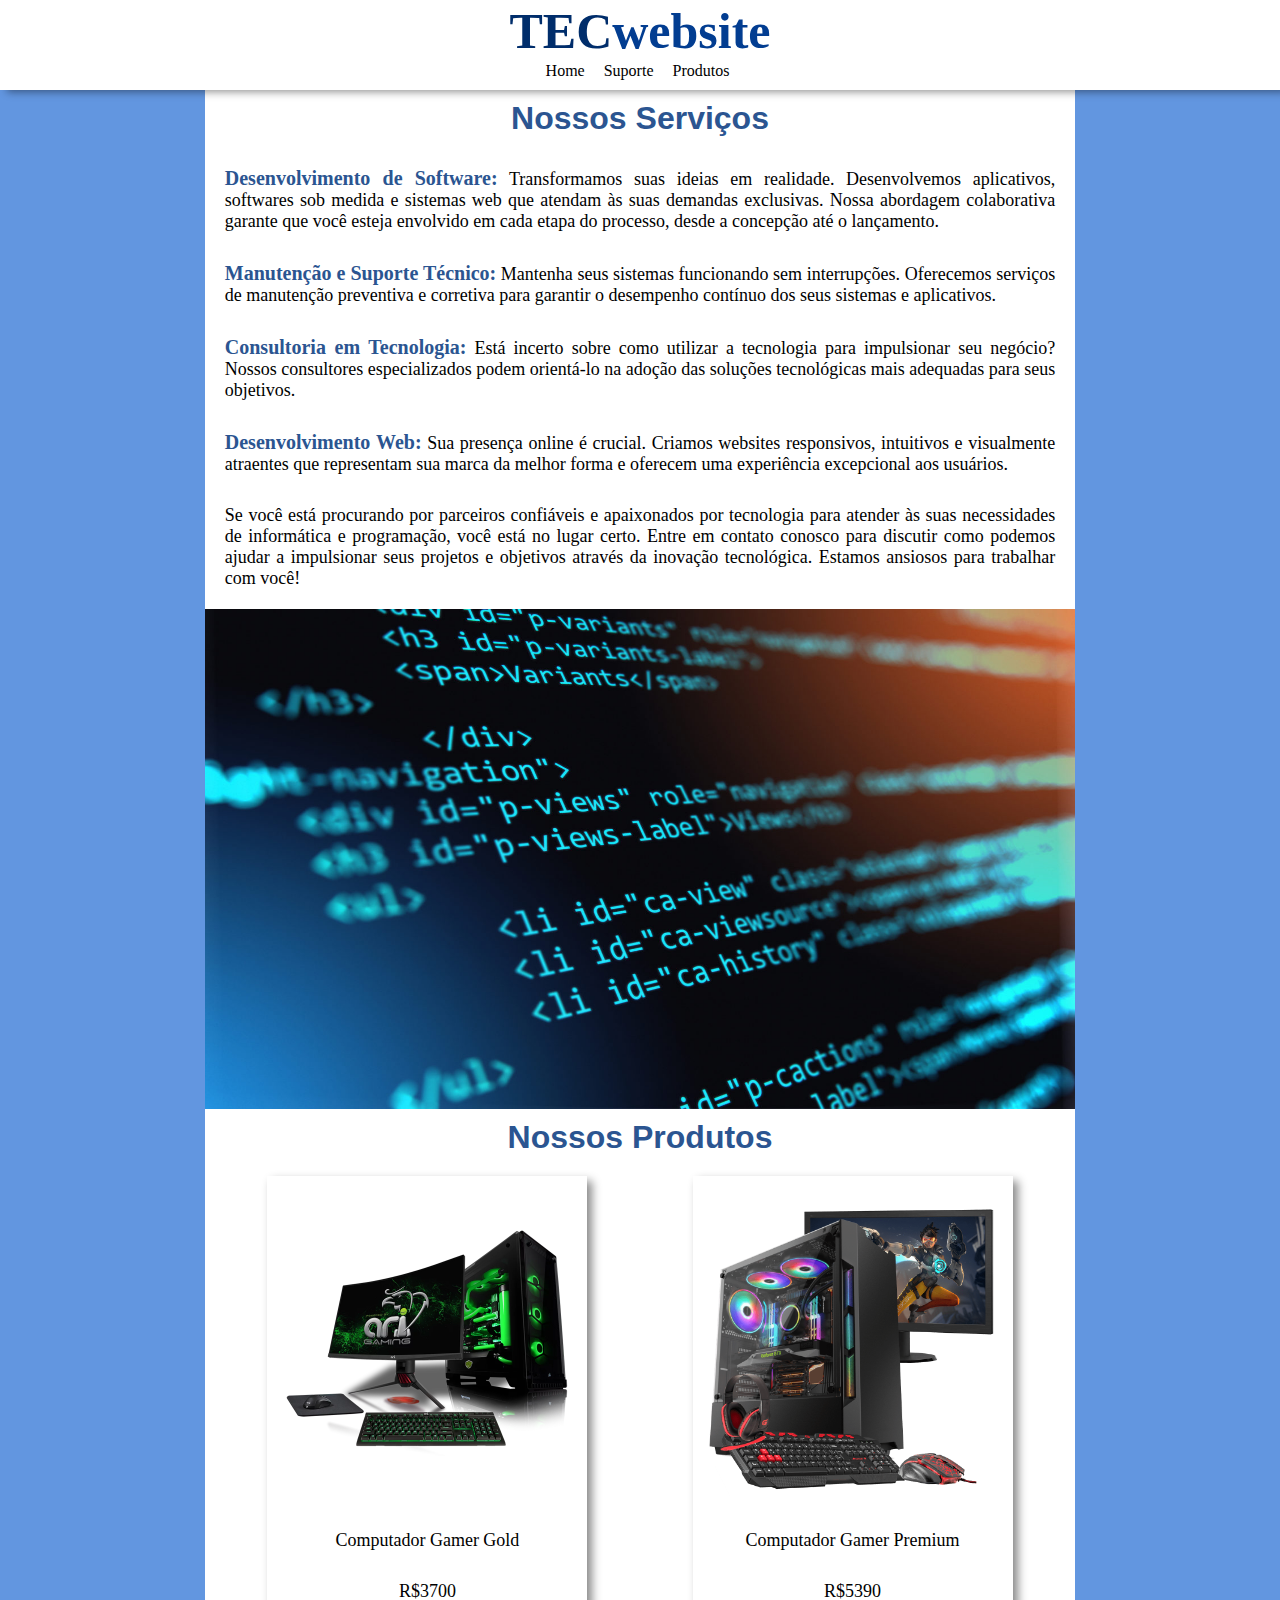
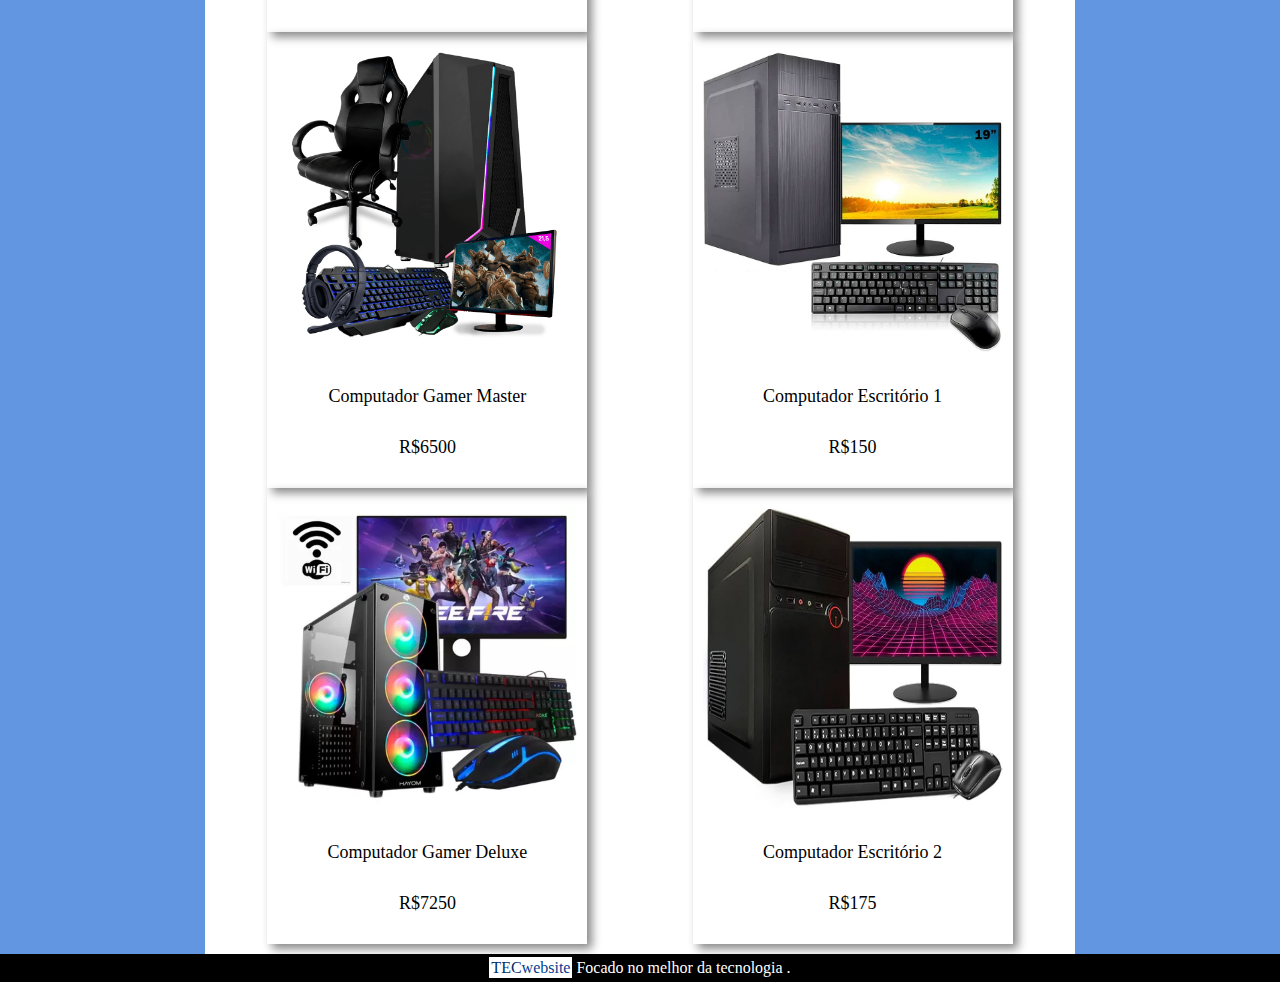
==== vitor/index.html @ a5ea2f83 "new" ====
<!DOCTYPE html>
<html lang="pt-br">
<head>
    <meta charset="UTF-8">
    <meta http-equiv="X-UA-Compatible" content="IE=edge">
    <meta name="viewport" content="width=device-width, initial-scale=1.0">
    <title> TECwebsite </title>
    <link rel="stylesheet" href="estilo.css">
    <link rel="stylesheet" href="media-query.css">
    <link rel="shortcut icon" href="imagens/favicon/favicon.ico" type="image/x-icon">
    
</head>
<body>
    <header>
        
        <h1 id="logo">
        <a id="logo" href="index.html"><spam>TEC</spam>website</a>
        </h1>
        
        <nav>
            <a href="#">Home</a>
            <a href="#">Suporte</a>
            <a href="#">Produtos</a>
        </nav>
    </header>
    <main>
        <h1>Nossos Serviços</h1>
        <p> <strong id="st">Desenvolvimento de Software:</strong> Transformamos suas ideias em realidade. Desenvolvemos aplicativos, softwares sob medida e sistemas web que atendam às suas demandas exclusivas. Nossa abordagem colaborativa garante que você esteja envolvido em cada etapa do processo, desde a concepção até o lançamento. </p>

            <p> <strong id="st">Manutenção e Suporte Técnico:</strong> Mantenha seus sistemas funcionando sem interrupções. Oferecemos serviços de manutenção preventiva e corretiva para garantir o desempenho contínuo dos seus sistemas e aplicativos.
            </p>
           <p> <strong id="st">Consultoria em Tecnologia:</strong> Está incerto sobre como utilizar a tecnologia para impulsionar seu negócio? Nossos consultores especializados podem orientá-lo na adoção das soluções tecnológicas mais adequadas para seus objetivos.
            </p>
            <p> <strong id="st">Desenvolvimento Web:</strong> Sua presença online é crucial. Criamos websites responsivos, intuitivos e visualmente atraentes que representam sua marca da melhor forma e oferecem uma experiência excepcional aos usuários.  </p>
            <p>Se você está procurando por parceiros confiáveis  ​e apaixonados por tecnologia para atender às suas necessidades de informática e programação, você está no lugar certo. Entre em contato conosco para discutir como podemos ajudar a impulsionar seus projetos e objetivos através da inovação tecnológica. Estamos ansiosos para trabalhar com você!</p>

       <img id="img-nh" src="imagens/Programming-Language.png" alt="">

       <h1>Nossos Produtos</h1>
       <div id="container">
            <div id="container-pc">
            <img id="img-pdt" src="imagens/PC-GAMER.webp" alt="">
           <p>Computador Gamer Gold</p>
           <p> R$3700</p>
            </div>

           <div id="container-pc"><img id="img-pdt"src="imagens/pc-compiuter.png">
            <p>Computador Gamer Premium</p>
            <p> R$5390</p>
           </div>
           <div id="container-pc"><img id="img-pdt"src="imagens/1.png" alt="">
            <p>Computador Gamer Master</p>
            <p> R$6500</p>
           </div>
            
           <div id="container-pc">
            <img id="img-pdt" src="imagens/pc-basic.jpg" alt="">
            <p>Computador Escritório 1</p>
            <p> R$150</p>
           </div>
           <div id="container-pc">
            <img id="img-pdt" src="imagens/pc-deluxe.webp" alt="">
            <p>Computador Gamer Deluxe</p>
            <p> R$7250</p>
           </div>
           <div id="container-pc">
            <img id="img-pdt" src="imagens/pczin.jpg" alt="">
            <p>Computador Escritório 2</p>
            <p> R$175</p>
           </div>
        </div>
    </main>
    <footer>

        <p> <a id="logo" href="index.html"><spam>TEC</spam>website</a> 
     Focado no melhor da tecnologia .</p>
    </footer>
</body>
</html>
---- vitor/estilo.css ----
@charset "UTF-8";

/* PALETA DE CORES
   
    cor base: #00337A
    h1 color: #2B5591
    div color: #7DA0D0
    text p color: #3C76C7
   
    */

    *{
        margin: 0px;
        padding: 0px;
        font-family: Georgia, 'Times New Roman', Times, serif;
    }
    body{
        background-color: #0055cc9d;
    }

    header{
        position: relative;
        background-color: white;
        box-shadow: 7px 2px 8px rgba(0, 0, 0, 0.425);
    }
    header h1{
        font-size: 50px;
        padding: 10px;
    
    }
    #logo{
        background-color: white;
        padding: 2px;
        text-align: center;
        color: #023d91 ;
    }
    #logo>spam {
        color: #002d6b;
    }
    nav{
        text-align: center;
        padding-bottom: 10px;
    }
    nav a{
        display: inline;
        margin: 5px 10px 8px 5px ;
        color: black;
    }

    a{
        text-decoration: none;
        color: white;
    }

    main{
        margin-left: 10%;
        margin-right: 10%;
        background-color: white;
    }
    main h1{
        font-family: Arial, Helvetica, sans-serif;
        text-align: center;
        color: #2B5591;
        padding: 10px;

    }
    main p{
        text-align: justify;
        font-size: large;
        margin: 10px;
        padding: 10px ;
    }
    #st{
        color: #2B5591;
        font-size: 20px;
    }

    main #img-nh{
        display: flex;
        margin: auto;
        height: 500px;
        width: 100%;
    }
    #container{
        margin: auto;
        padding: 10px;
    }
    
    #container-pc {
        padding: 10px 0px 10px 0px;
        box-shadow: 5px 5px 9px rgba(0, 0, 0, 0.466);
        text-align: center;
        display: block;
        margin: 10px;
        cursor: pointer;
    }
    #container-pc:hover{
        transition: 0.3s;
        opacity: 0.8;
    }
    #container-pc p{
        text-align: center;
    }
    #img-pdt{
        display: inline;
        text-align: center;
        margin: auto;
        padding-left: 5%;
        height: 300px;
        width: 300px;

    }
    footer{
        text-align: center;
        padding: 5px;
        background-color: rgb(0, 0, 0);
        color: white;
    }
---- vitor/media-query.css ----
@charset "UTF-8";

@media screen and (min-width:1260px){
    main{
        margin-left: 16%;
        margin-right: 16%;
    }
    #container{
        display: flex ;
        flex-flow: row wrap;
        text-align: center;
        margin: auto;
    }
    #container img{
        padding: 10px;
        margin: auto;
    }
    #container-pc {
        padding: 10px 0px 10px 0px;
        box-shadow: 5px 5px 9px rgba(0, 0, 0, 0.466);
        text-align: center;
        margin: auto;
    }
}
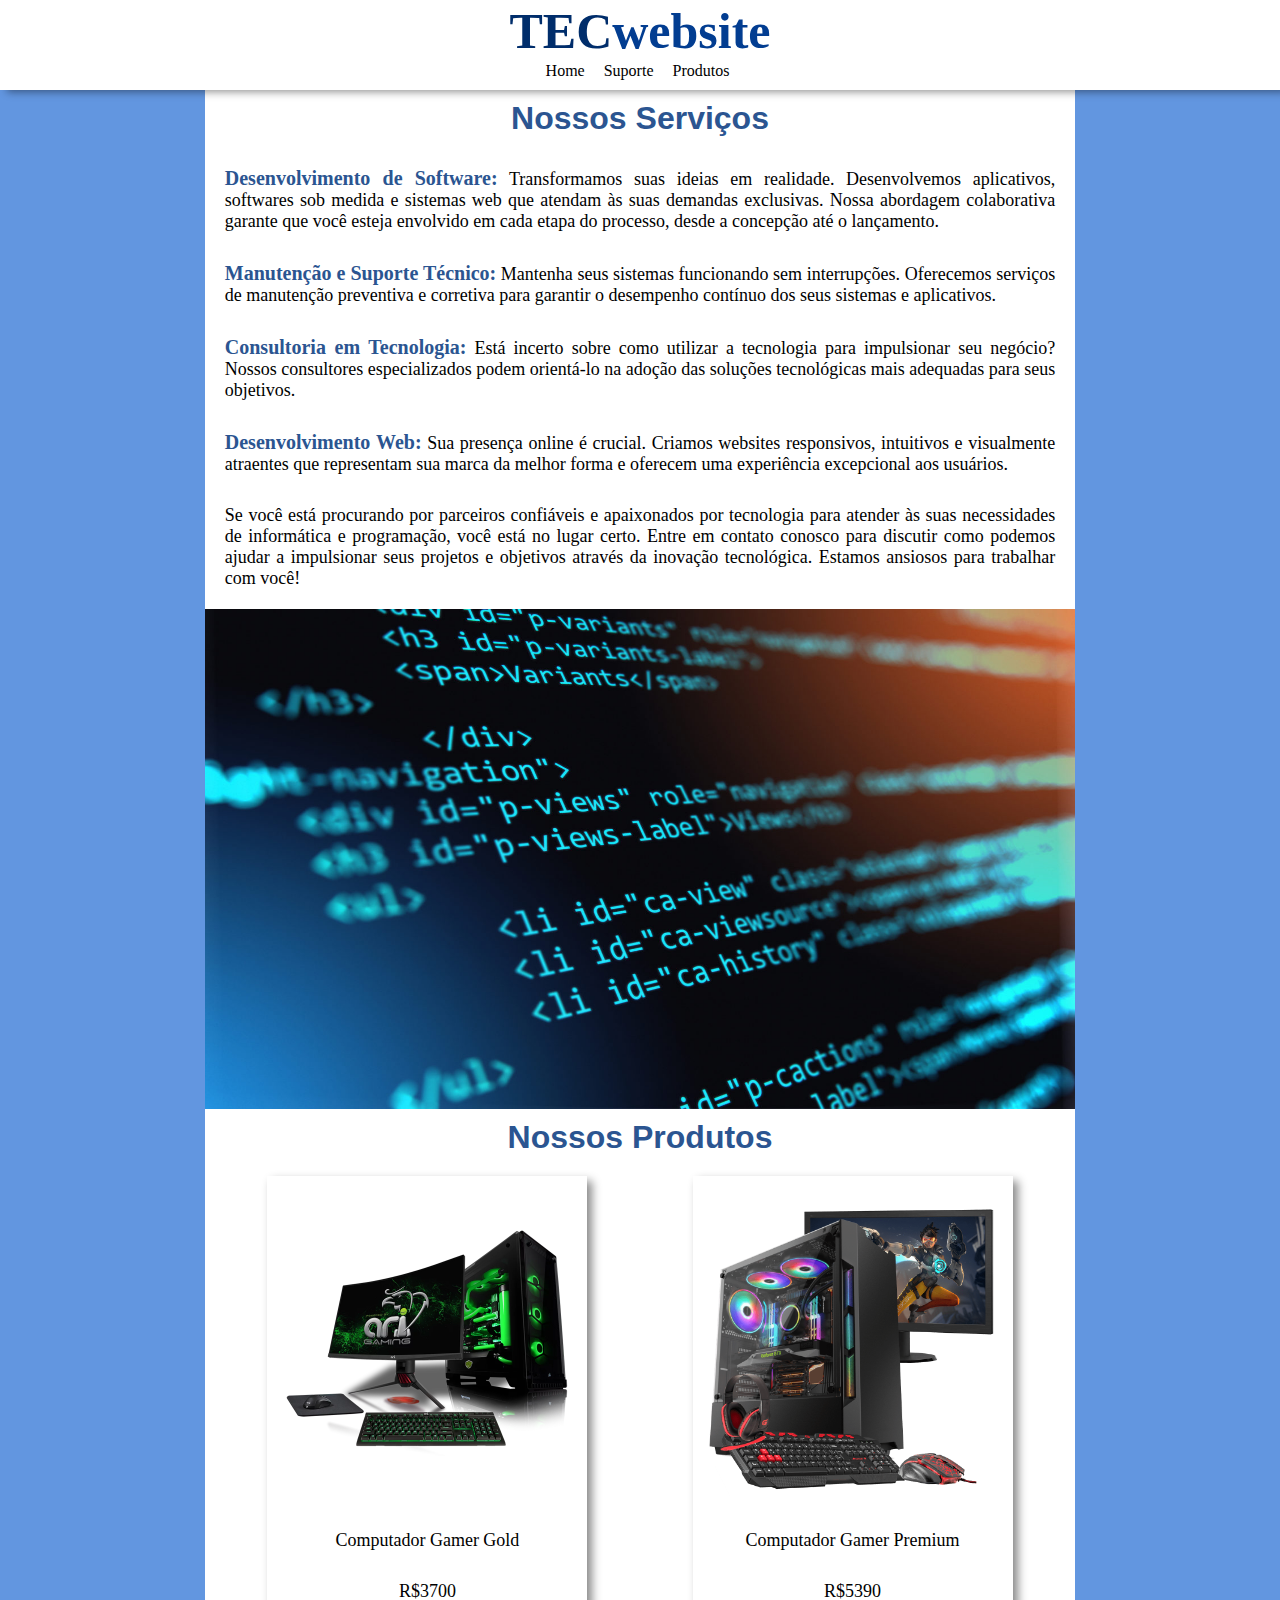
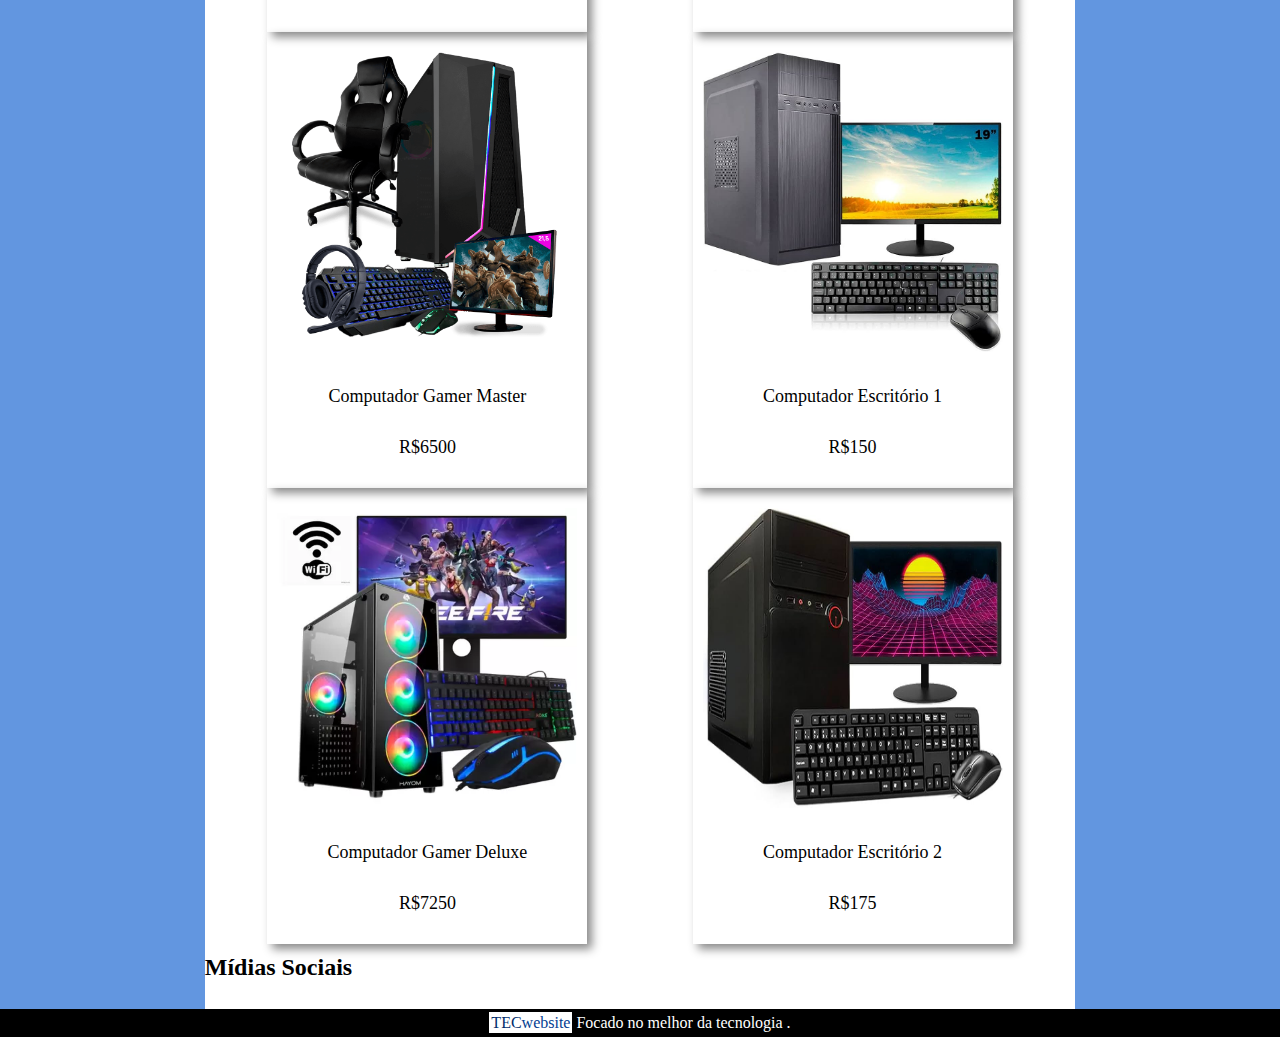
==== commit 891fd115: "Merge pull request #1 from VitorLS12/web" ====
--- a/vitor/index.html
+++ b/vitor/index.html
@@ -69,6 +69,20 @@
             <p> R$175</p>
            </div>
         </div>
+        <div id="container-sac">
+            <div id="mds">
+                <h2>Mídias Sociais</h2>
+                <nav>
+                    <img id="img-icon" src="imagens/icons/facebook.png" alt="">
+                    <img id="img-icon" src="imagens/icons/instagram.png" alt="">
+                    <img id="img-icon" src="imagens/icons/linkedin.png" alt="">
+                    <img id="img-icon" src="imagens/icons/whatsapp.png" alt="">
+                    
+                </nav>
+            </div>
+
+        </div>
+        
     </main>
     <footer>
 
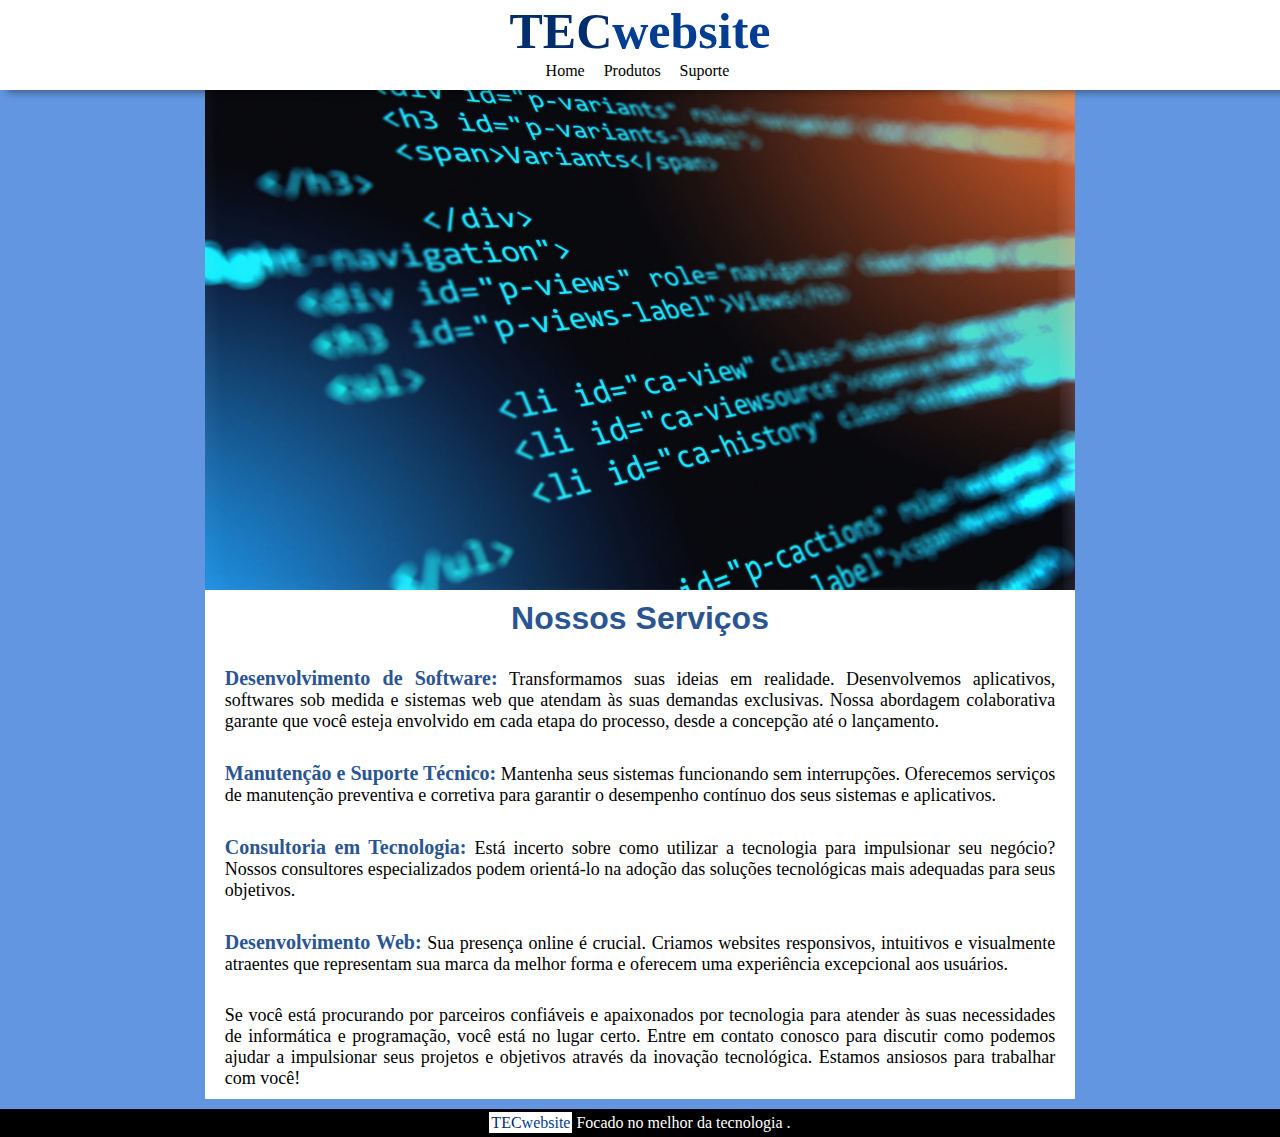
==== commit 50e37196: "Merge branch 'main' of https://github.com/VitorLS12/My" ====
--- a/vitor/index.html
+++ b/vitor/index.html
@@ -18,72 +18,26 @@
         </h1>
         
         <nav>
-            <a href="#">Home</a>
-            <a href="#">Suporte</a>
-            <a href="#">Produtos</a>
+            <a href="indexx.html">Home</a>
+            <a href="index-2.html">Produtos</a>
+            <a href="index-3.html">Suporte</a>
         </nav>
     </header>
     <main>
-        <h1>Nossos Serviços</h1>
-        <p> <strong id="st">Desenvolvimento de Software:</strong> Transformamos suas ideias em realidade. Desenvolvemos aplicativos, softwares sob medida e sistemas web que atendam às suas demandas exclusivas. Nossa abordagem colaborativa garante que você esteja envolvido em cada etapa do processo, desde a concepção até o lançamento. </p>
-
-            <p> <strong id="st">Manutenção e Suporte Técnico:</strong> Mantenha seus sistemas funcionando sem interrupções. Oferecemos serviços de manutenção preventiva e corretiva para garantir o desempenho contínuo dos seus sistemas e aplicativos.
-            </p>
-           <p> <strong id="st">Consultoria em Tecnologia:</strong> Está incerto sobre como utilizar a tecnologia para impulsionar seu negócio? Nossos consultores especializados podem orientá-lo na adoção das soluções tecnológicas mais adequadas para seus objetivos.
-            </p>
-            <p> <strong id="st">Desenvolvimento Web:</strong> Sua presença online é crucial. Criamos websites responsivos, intuitivos e visualmente atraentes que representam sua marca da melhor forma e oferecem uma experiência excepcional aos usuários.  </p>
-            <p>Se você está procurando por parceiros confiáveis  ​e apaixonados por tecnologia para atender às suas necessidades de informática e programação, você está no lugar certo. Entre em contato conosco para discutir como podemos ajudar a impulsionar seus projetos e objetivos através da inovação tecnológica. Estamos ansiosos para trabalhar com você!</p>
-
+        
        <img id="img-nh" src="imagens/Programming-Language.png" alt="">
 
-       <h1>Nossos Produtos</h1>
-       <div id="container">
-            <div id="container-pc">
-            <img id="img-pdt" src="imagens/PC-GAMER.webp" alt="">
-           <p>Computador Gamer Gold</p>
-           <p> R$3700</p>
-            </div>
+       <h1>Nossos Serviços</h1>
+       <p> <strong id="st">Desenvolvimento de Software:</strong> Transformamos suas ideias em realidade. Desenvolvemos aplicativos, softwares sob medida e sistemas web que atendam às suas demandas exclusivas. Nossa abordagem colaborativa garante que você esteja envolvido em cada etapa do processo, desde a concepção até o lançamento. </p>
 
-           <div id="container-pc"><img id="img-pdt"src="imagens/pc-compiuter.png">
-            <p>Computador Gamer Premium</p>
-            <p> R$5390</p>
-           </div>
-           <div id="container-pc"><img id="img-pdt"src="imagens/1.png" alt="">
-            <p>Computador Gamer Master</p>
-            <p> R$6500</p>
-           </div>
-            
-           <div id="container-pc">
-            <img id="img-pdt" src="imagens/pc-basic.jpg" alt="">
-            <p>Computador Escritório 1</p>
-            <p> R$150</p>
-           </div>
-           <div id="container-pc">
-            <img id="img-pdt" src="imagens/pc-deluxe.webp" alt="">
-            <p>Computador Gamer Deluxe</p>
-            <p> R$7250</p>
-           </div>
-           <div id="container-pc">
-            <img id="img-pdt" src="imagens/pczin.jpg" alt="">
-            <p>Computador Escritório 2</p>
-            <p> R$175</p>
-           </div>
-        </div>
-        <div id="container-sac">
-            <div id="mds">
-                <h2>Mídias Sociais</h2>
-                <nav>
-                    <img id="img-icon" src="imagens/icons/facebook.png" alt="">
-                    <img id="img-icon" src="imagens/icons/instagram.png" alt="">
-                    <img id="img-icon" src="imagens/icons/linkedin.png" alt="">
-                    <img id="img-icon" src="imagens/icons/whatsapp.png" alt="">
-                    
-                </nav>
-            </div>
+           <p> <strong id="st">Manutenção e Suporte Técnico:</strong> Mantenha seus sistemas funcionando sem interrupções. Oferecemos serviços de manutenção preventiva e corretiva para garantir o desempenho contínuo dos seus sistemas e aplicativos.
+           </p>
+          <p> <strong id="st">Consultoria em Tecnologia:</strong> Está incerto sobre como utilizar a tecnologia para impulsionar seu negócio? Nossos consultores especializados podem orientá-lo na adoção das soluções tecnológicas mais adequadas para seus objetivos.
+           </p>
+           <p> <strong id="st">Desenvolvimento Web:</strong> Sua presença online é crucial. Criamos websites responsivos, intuitivos e visualmente atraentes que representam sua marca da melhor forma e oferecem uma experiência excepcional aos usuários.  </p>
+           <p>Se você está procurando por parceiros confiáveis  ​e apaixonados por tecnologia para atender às suas necessidades de informática e programação, você está no lugar certo. Entre em contato conosco para discutir como podemos ajudar a impulsionar seus projetos e objetivos através da inovação tecnológica. Estamos ansiosos para trabalhar com você!</p>
 
-        </div>
-        
-    </main>
+        </main>
     <footer>
 
         <p> <a id="logo" href="index.html"><spam>TEC</spam>website</a> 
